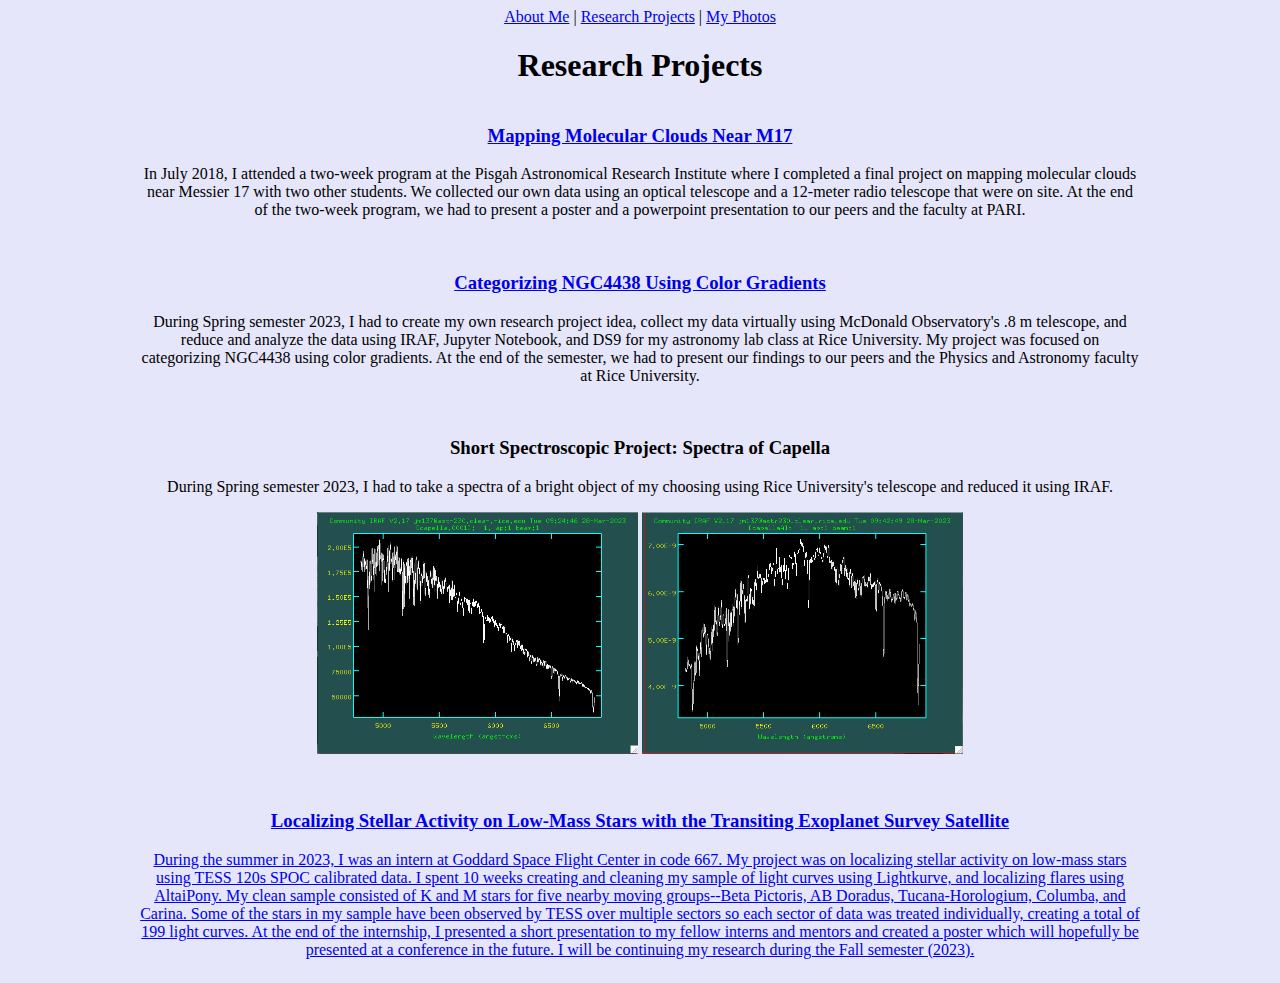
==== research_projects.html @ 330d4389 "Update research_projects.html" ====
<!DOCTYPE html>
<html>
    <head>
        <meta charset="utf-8">
        <meta name="viewport" content="width=device-width, initial-scale=1">
        <title>Julie Moquin's Webpage</title>
    </head>
    <body style="background-color:lavender">
    <center>
        <header>
            <div class="topnav">
                <a class="active" href="index.html">About Me</a> |
                <a href="research_projects.html">Research Projects</a> |
                <a href="telescope_photos.html">My Photos</a> 
            </div>
        </header>
        <h1>Research Projects</h1>
        <div class="container" style="display: flex; align-items:center; max-width: 1000px">
            <div class="text" style="flex: 1">
            <h3><a href="Mapping_Molecular_Clouds_Near_M17.pdf" target="_blank">Mapping Molecular Clouds Near M17</a></h3>
            <p>
                In July 2018, I attended a two-week program at the Pisgah Astronomical Research Institute where I completed a final project on mapping molecular clouds near Messier 17 with two other students. We collected our own data using an optical telescope and a 12-meter radio telescope that were on site. At the end of the two-week program, we had to present a poster and a powerpoint presentation to our peers and the faculty at PARI.
            </p>
            <br>
            <h3><a href="https://juliemoqs.github.io/categorizing-ngc4438/" target="_blank">Categorizing NGC4438 Using Color Gradients</a></h3>
            <p>
                During Spring semester 2023, I had to create my own research project idea, collect my data virtually using McDonald Observatory's .8 m telescope, and reduce and analyze the data using IRAF, Jupyter Notebook,
                and DS9 for my astronomy lab class at Rice University. My project was focused on categorizing NGC4438 using color gradients. At the end of the semester, we had to present our findings to our peers and the Physics and Astronomy faculty at Rice University.
            </p>
            <br>
            <h3>Short Spectroscopic Project: Spectra of Capella</h3>
            <p>During Spring semester 2023, I had to take a spectra of a bright object of my choosing using Rice University's telescope and reduced it using IRAF. 
            </p>
            <img src="capella.0001.png" width="320.5" height="241.5">
            <img src="capellaA_smooth.png" widht="320.5" height="241.5">
            <p></p>
            <br>
            <h3><a href="Final_Localizing_Flares_Poster.pdf">Localizing Stellar Activity on Low-Mass Stars with the Transiting Exoplanet Survey Satellite</h3>
                <p>
                    During the summer in 2023, I was an intern at Goddard Space Flight Center in code 667. My project 
                    was on localizing stellar activity on low-mass stars using TESS 120s SPOC calibrated data. I spent 10 weeks
                    creating and cleaning my sample of light curves using Lightkurve, and localizing flares using AltaiPony.
                    My clean sample consisted of K and M stars for five nearby moving groups--Beta Pictoris, AB Doradus,
                    Tucana-Horologium, Columba, and Carina. Some of the stars in my sample have been observed by TESS over multiple sectors
                    so each sector of data was treated individually, creating a total of 199 light curves. At the end of the internship, I presented 
                    a short presentation to my fellow interns and mentors and created a poster which will hopefully be presented
                    at a conference in the future. I will be continuing my research during the Fall semester (2023). 
                </p>
            </div>
        </div>
    </center>
</body>
</html>
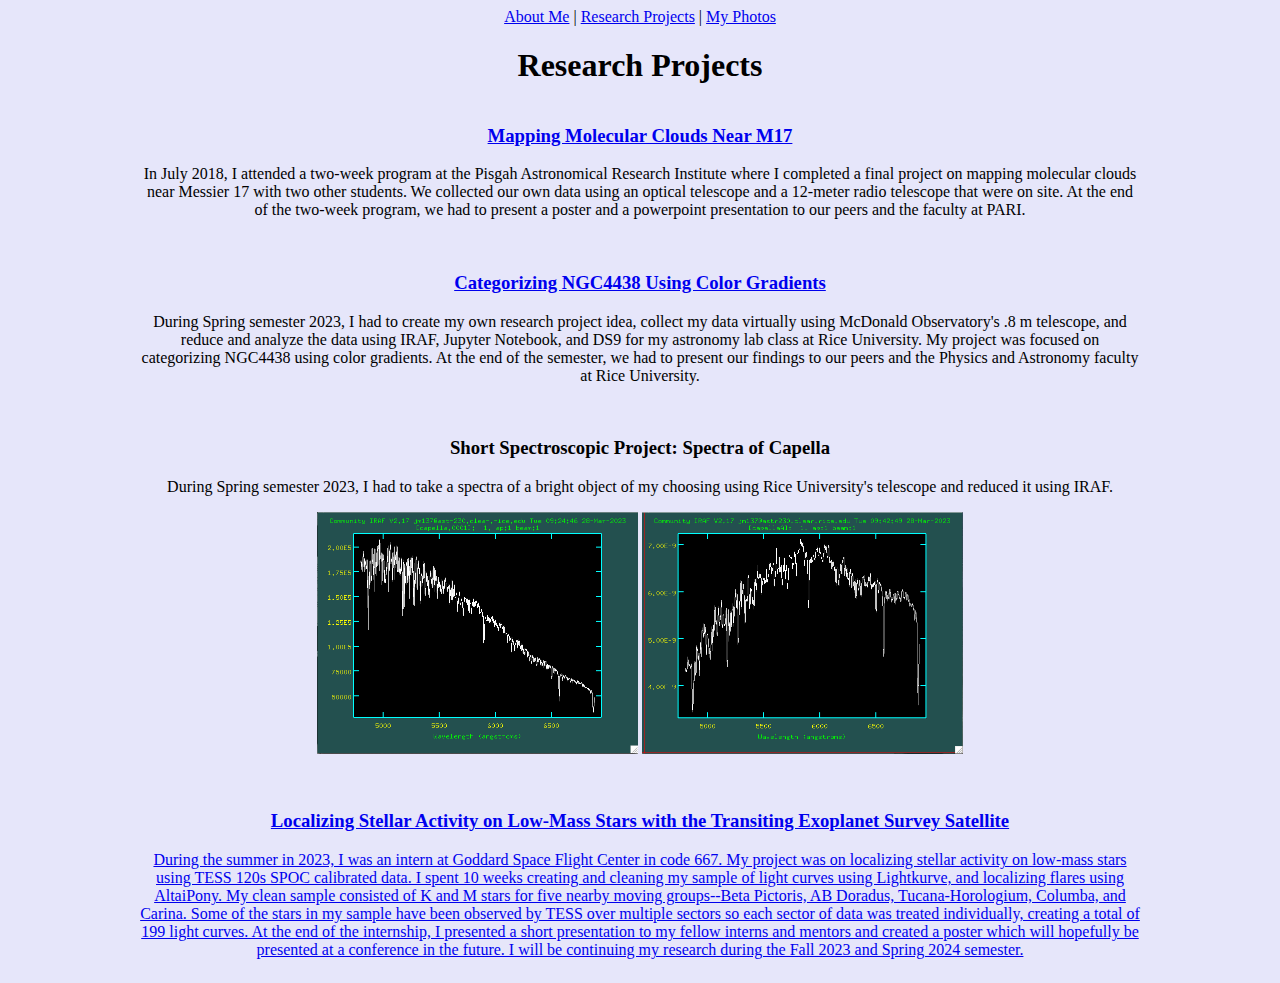
==== commit 0bf25fac: "Update research_projects.html" ====
--- a/research_projects.html
+++ b/research_projects.html
@@ -44,7 +44,7 @@
                     Tucana-Horologium, Columba, and Carina. Some of the stars in my sample have been observed by TESS over multiple sectors
                     so each sector of data was treated individually, creating a total of 199 light curves. At the end of the internship, I presented 
                     a short presentation to my fellow interns and mentors and created a poster which will hopefully be presented
-                    at a conference in the future. I will be continuing my research during the Fall semester (2023). 
+                    at a conference in the future. I will be continuing my research during the Fall 2023 and Spring 2024 semester. 
                 </p>
             </div>
         </div>
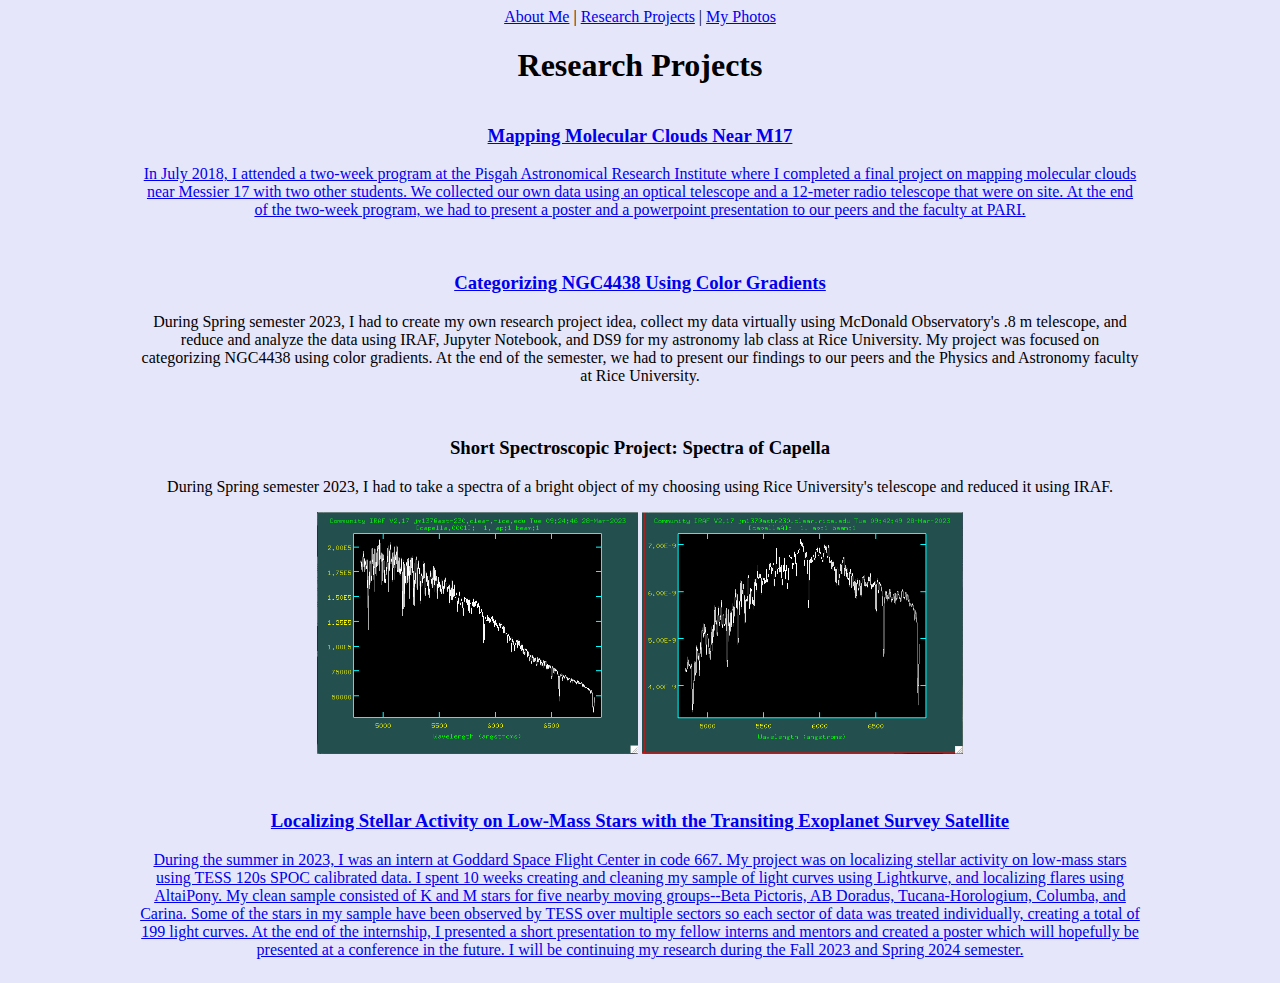
==== commit c2ce7a5d: "Update research_projects.html fixed link issue" ====
--- a/research_projects.html
+++ b/research_projects.html
@@ -17,7 +17,7 @@
         <h1>Research Projects</h1>
         <div class="container" style="display: flex; align-items:center; max-width: 1000px">
             <div class="text" style="flex: 1">
-            <h3><a href="Mapping_Molecular_Clouds_Near_M17.pdf" target="_blank">Mapping Molecular Clouds Near M17</a></h3>
+            <h3><a href="Mapping_Molecular_Clouds_Near_M17.pdf" target="_blank">Mapping Molecular Clouds Near M17</h3>
             <p>
                 In July 2018, I attended a two-week program at the Pisgah Astronomical Research Institute where I completed a final project on mapping molecular clouds near Messier 17 with two other students. We collected our own data using an optical telescope and a 12-meter radio telescope that were on site. At the end of the two-week program, we had to present a poster and a powerpoint presentation to our peers and the faculty at PARI.
             </p>
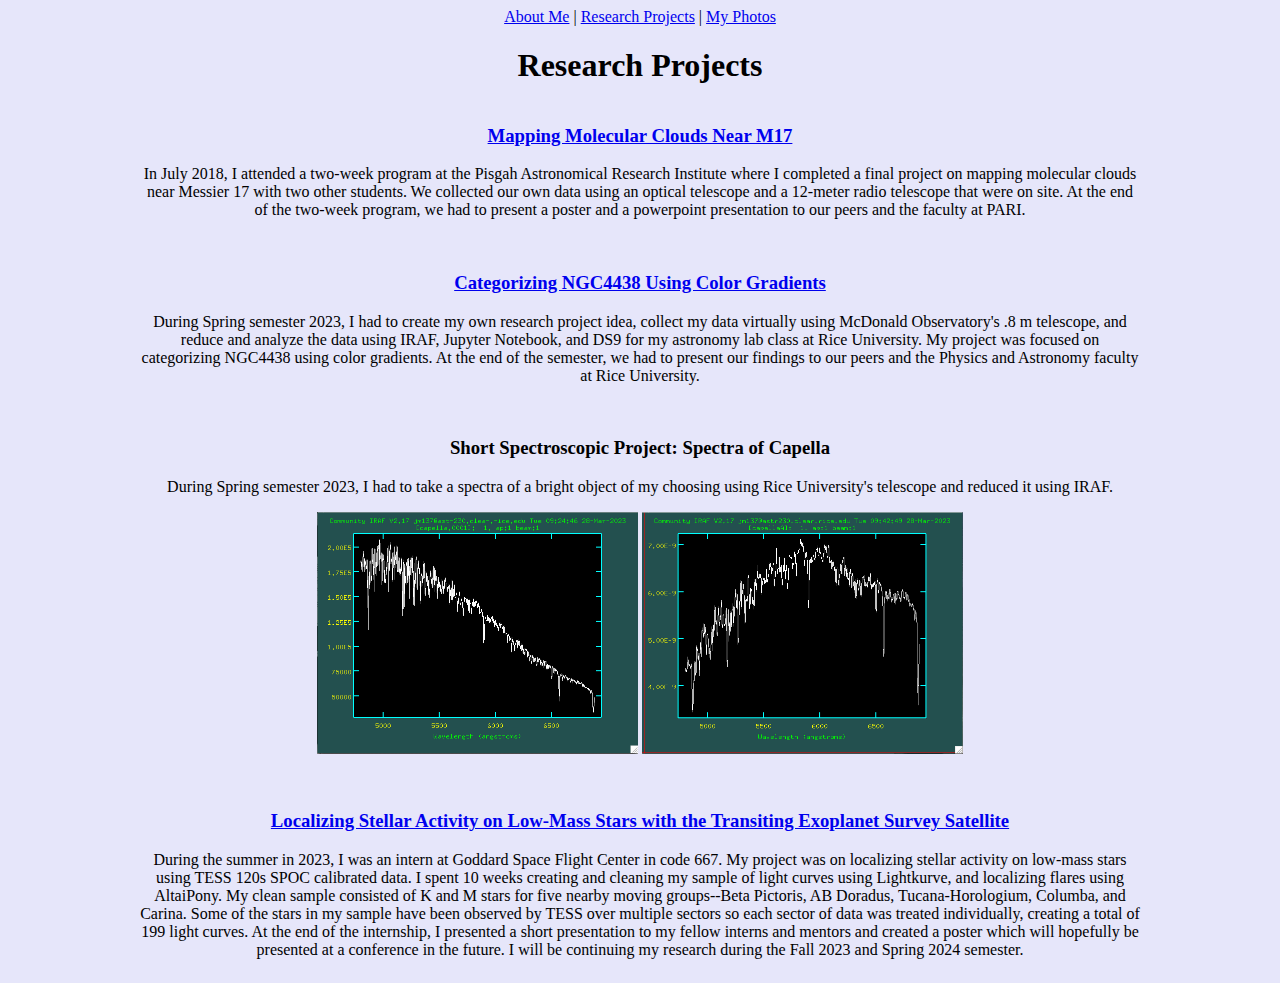
==== commit e1d8480d: "Update research_projects.html" ====
--- a/research_projects.html
+++ b/research_projects.html
@@ -17,7 +17,7 @@
         <h1>Research Projects</h1>
         <div class="container" style="display: flex; align-items:center; max-width: 1000px">
             <div class="text" style="flex: 1">
-            <h3><a href="Mapping_Molecular_Clouds_Near_M17.pdf" target="_blank">Mapping Molecular Clouds Near M17</h3>
+            <h3><a href="Mapping_Molecular_Clouds_Near_M17.pdf" target="_blank">Mapping Molecular Clouds Near M17</a></h3>
             <p>
                 In July 2018, I attended a two-week program at the Pisgah Astronomical Research Institute where I completed a final project on mapping molecular clouds near Messier 17 with two other students. We collected our own data using an optical telescope and a 12-meter radio telescope that were on site. At the end of the two-week program, we had to present a poster and a powerpoint presentation to our peers and the faculty at PARI.
             </p>
@@ -35,7 +35,7 @@
             <img src="capellaA_smooth.png" widht="320.5" height="241.5">
             <p></p>
             <br>
-            <h3><a href="Final_Localizing_Flares_Poster.pdf">Localizing Stellar Activity on Low-Mass Stars with the Transiting Exoplanet Survey Satellite</h3>
+            <h3><a href="Final_Localizing_Flares_Poster.pdf">Localizing Stellar Activity on Low-Mass Stars with the Transiting Exoplanet Survey Satellite</a></h3>
                 <p>
                     During the summer in 2023, I was an intern at Goddard Space Flight Center in code 667. My project 
                     was on localizing stellar activity on low-mass stars using TESS 120s SPOC calibrated data. I spent 10 weeks
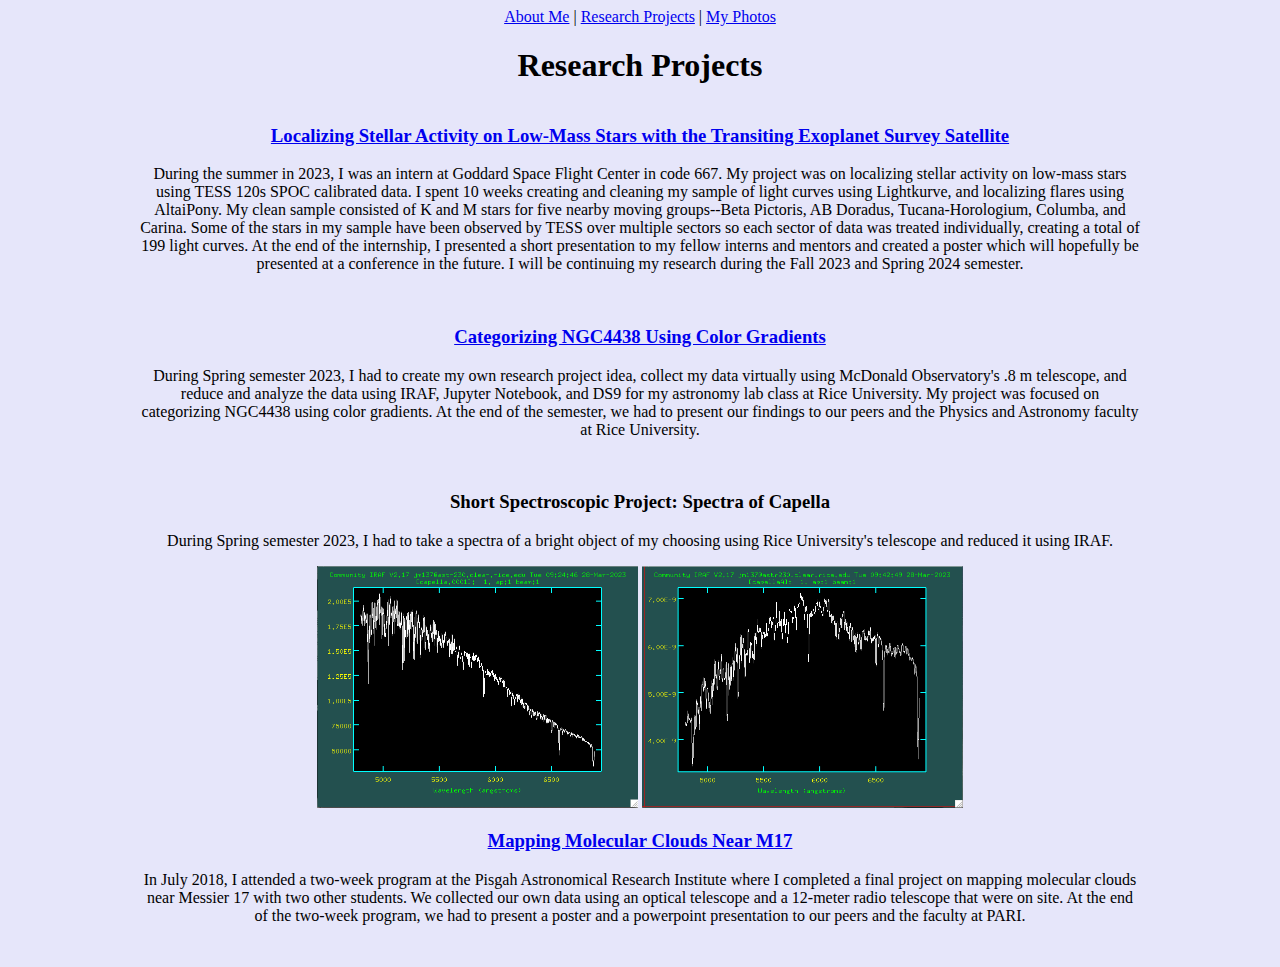
==== commit 9211a23f: "rearranging research_projects.html" ====
--- a/research_projects.html
+++ b/research_projects.html
@@ -17,11 +17,18 @@
         <h1>Research Projects</h1>
         <div class="container" style="display: flex; align-items:center; max-width: 1000px">
             <div class="text" style="flex: 1">
-            <h3><a href="Mapping_Molecular_Clouds_Near_M17.pdf" target="_blank">Mapping Molecular Clouds Near M17</a></h3>
-            <p>
-                In July 2018, I attended a two-week program at the Pisgah Astronomical Research Institute where I completed a final project on mapping molecular clouds near Messier 17 with two other students. We collected our own data using an optical telescope and a 12-meter radio telescope that were on site. At the end of the two-week program, we had to present a poster and a powerpoint presentation to our peers and the faculty at PARI.
-            </p>
-            <br>
+            <h3><a href="Final_Localizing_Flares_Poster.pdf">Localizing Stellar Activity on Low-Mass Stars with the Transiting Exoplanet Survey Satellite</a></h3>
+                <p>
+                    During the summer in 2023, I was an intern at Goddard Space Flight Center in code 667. My project 
+                    was on localizing stellar activity on low-mass stars using TESS 120s SPOC calibrated data. I spent 10 weeks
+                    creating and cleaning my sample of light curves using Lightkurve, and localizing flares using AltaiPony.
+                    My clean sample consisted of K and M stars for five nearby moving groups--Beta Pictoris, AB Doradus,
+                    Tucana-Horologium, Columba, and Carina. Some of the stars in my sample have been observed by TESS over multiple sectors
+                    so each sector of data was treated individually, creating a total of 199 light curves. At the end of the internship, I presented 
+                    a short presentation to my fellow interns and mentors and created a poster which will hopefully be presented
+                    at a conference in the future. I will be continuing my research during the Fall 2023 and Spring 2024 semester. 
+                </p>
+                <br>
             <h3><a href="https://juliemoqs.github.io/categorizing-ngc4438/" target="_blank">Categorizing NGC4438 Using Color Gradients</a></h3>
             <p>
                 During Spring semester 2023, I had to create my own research project idea, collect my data virtually using McDonald Observatory's .8 m telescope, and reduce and analyze the data using IRAF, Jupyter Notebook,
@@ -34,18 +41,11 @@
             <img src="capella.0001.png" width="320.5" height="241.5">
             <img src="capellaA_smooth.png" widht="320.5" height="241.5">
             <p></p>
+            <h3><a href="Mapping_Molecular_Clouds_Near_M17.pdf" target="_blank">Mapping Molecular Clouds Near M17</a></h3>
+            <p>
+                In July 2018, I attended a two-week program at the Pisgah Astronomical Research Institute where I completed a final project on mapping molecular clouds near Messier 17 with two other students. We collected our own data using an optical telescope and a 12-meter radio telescope that were on site. At the end of the two-week program, we had to present a poster and a powerpoint presentation to our peers and the faculty at PARI.
+            </p>
             <br>
-            <h3><a href="Final_Localizing_Flares_Poster.pdf">Localizing Stellar Activity on Low-Mass Stars with the Transiting Exoplanet Survey Satellite</a></h3>
-                <p>
-                    During the summer in 2023, I was an intern at Goddard Space Flight Center in code 667. My project 
-                    was on localizing stellar activity on low-mass stars using TESS 120s SPOC calibrated data. I spent 10 weeks
-                    creating and cleaning my sample of light curves using Lightkurve, and localizing flares using AltaiPony.
-                    My clean sample consisted of K and M stars for five nearby moving groups--Beta Pictoris, AB Doradus,
-                    Tucana-Horologium, Columba, and Carina. Some of the stars in my sample have been observed by TESS over multiple sectors
-                    so each sector of data was treated individually, creating a total of 199 light curves. At the end of the internship, I presented 
-                    a short presentation to my fellow interns and mentors and created a poster which will hopefully be presented
-                    at a conference in the future. I will be continuing my research during the Fall 2023 and Spring 2024 semester. 
-                </p>
             </div>
         </div>
     </center>
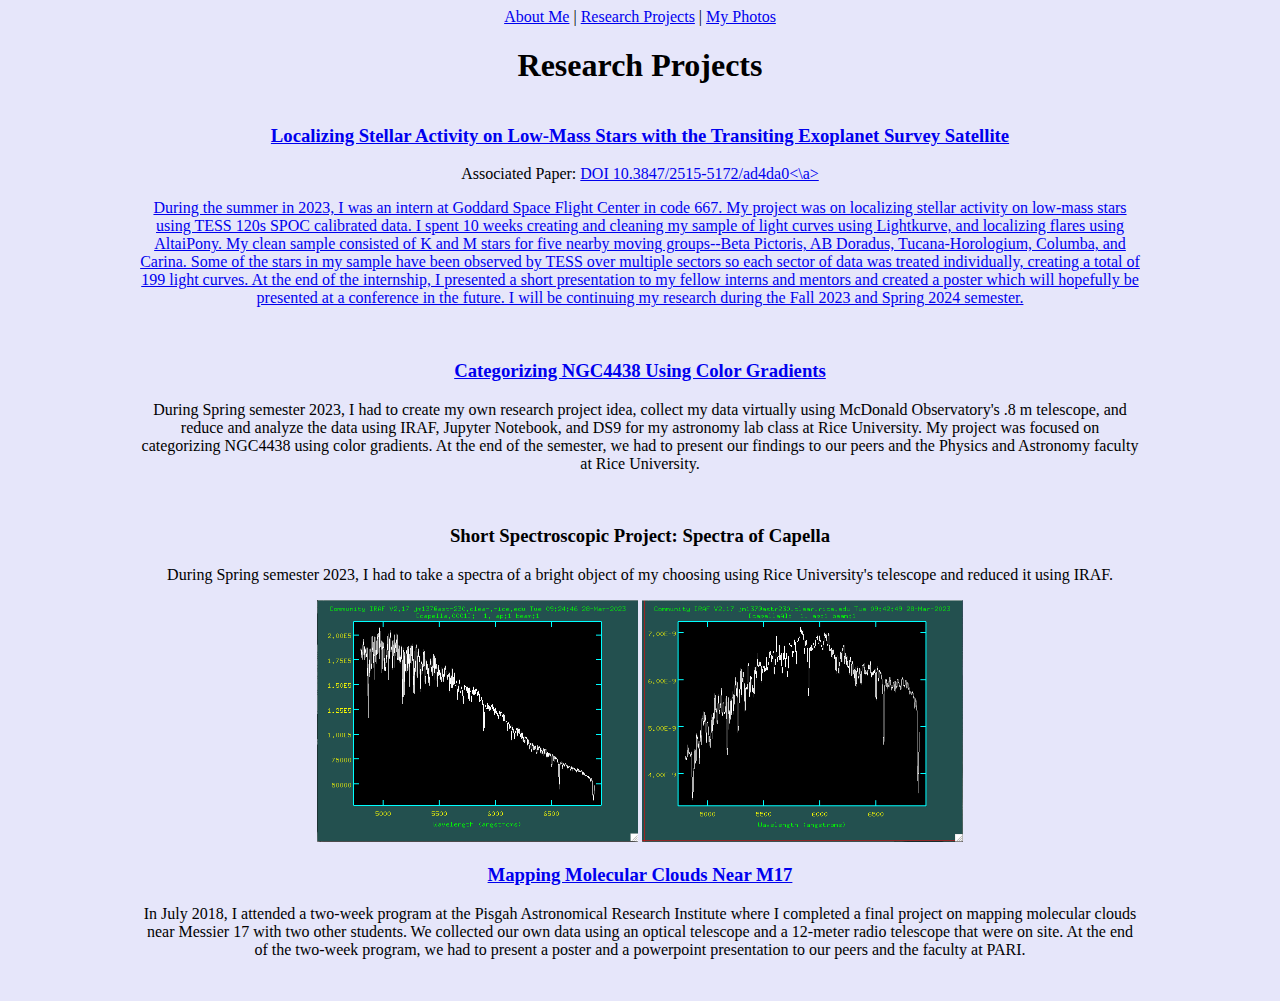
==== commit 12aede4f: "add paper" ====
--- a/research_projects.html
+++ b/research_projects.html
@@ -17,7 +17,8 @@
         <h1>Research Projects</h1>
         <div class="container" style="display: flex; align-items:center; max-width: 1000px">
             <div class="text" style="flex: 1">
-            <h3><a href="Final_Localizing_Flares_Poster.pdf">Localizing Stellar Activity on Low-Mass Stars with the Transiting Exoplanet Survey Satellite</a></h3>
+            <h3><a href="Final_Localizing_Flares_Poster.pdf" target="_blank">Localizing Stellar Activity on Low-Mass Stars with the Transiting Exoplanet Survey Satellite</a></h3>
+                <p>Associated Paper: <a href="https://iopscience.iop.org/article/10.3847/2515-5172/ad4da0" target="_blank">DOI 10.3847/2515-5172/ad4da0<\a></p>
                 <p>
                     During the summer in 2023, I was an intern at Goddard Space Flight Center in code 667. My project 
                     was on localizing stellar activity on low-mass stars using TESS 120s SPOC calibrated data. I spent 10 weeks
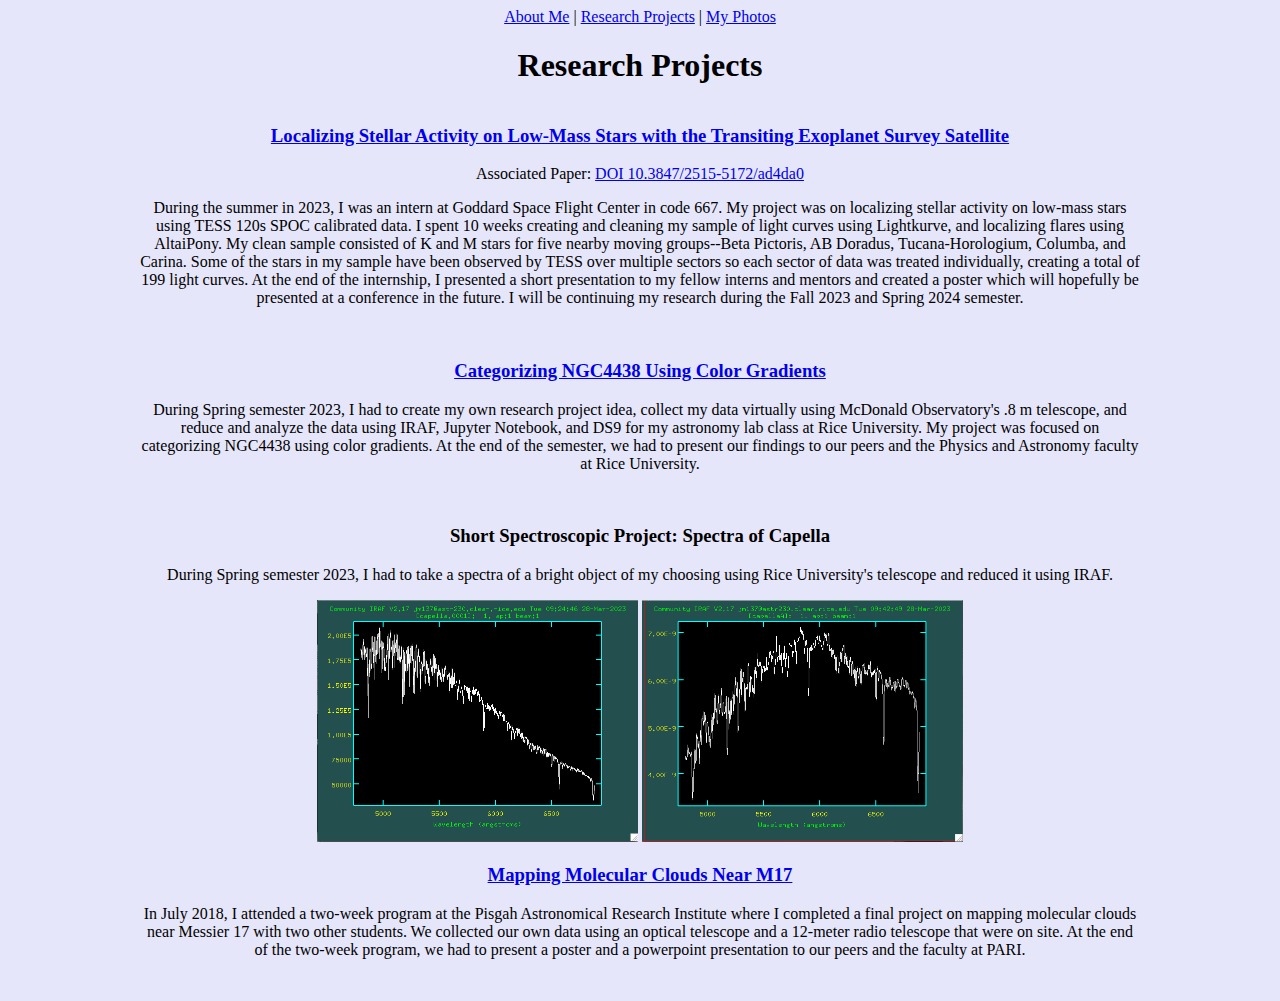
==== commit 0417c78c: "Update research_projects.html" ====
--- a/research_projects.html
+++ b/research_projects.html
@@ -18,7 +18,7 @@
         <div class="container" style="display: flex; align-items:center; max-width: 1000px">
             <div class="text" style="flex: 1">
             <h3><a href="Final_Localizing_Flares_Poster.pdf" target="_blank">Localizing Stellar Activity on Low-Mass Stars with the Transiting Exoplanet Survey Satellite</a></h3>
-                <p>Associated Paper: <a href="https://iopscience.iop.org/article/10.3847/2515-5172/ad4da0" target="_blank">DOI 10.3847/2515-5172/ad4da0<\a></p>
+                <p>Associated Paper: <a href="https://iopscience.iop.org/article/10.3847/2515-5172/ad4da0" target="_blank">DOI 10.3847/2515-5172/ad4da0</a></p>
                 <p>
                     During the summer in 2023, I was an intern at Goddard Space Flight Center in code 667. My project 
                     was on localizing stellar activity on low-mass stars using TESS 120s SPOC calibrated data. I spent 10 weeks
